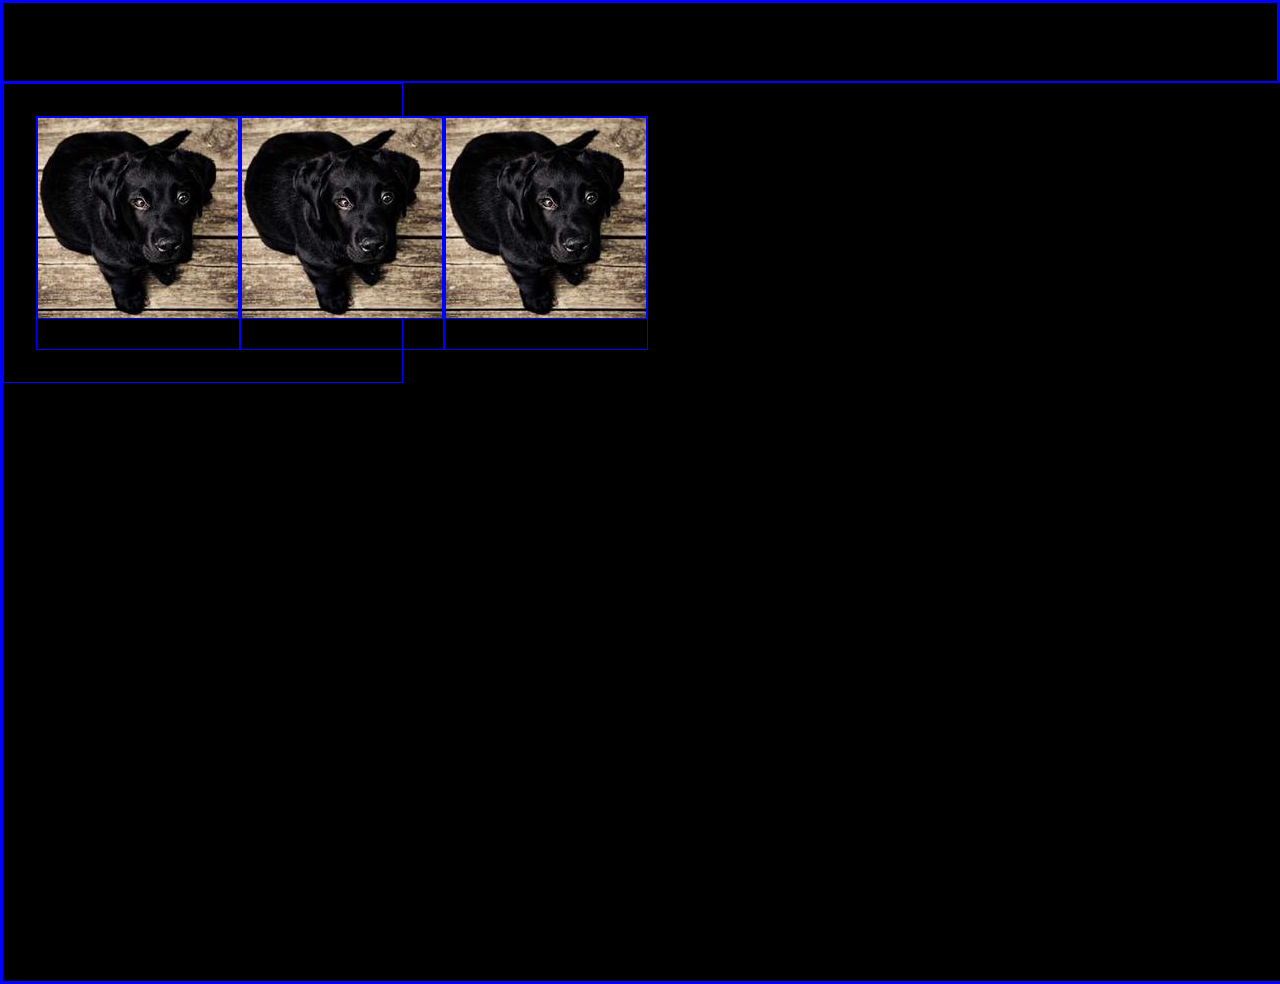
==== inde.html @ 1aa5547b "impostazione-progetto" ====
<!DOCTYPE html>
<html lang="en">
<head>
    <meta charset="UTF-8">
    <meta name="viewport" content="width=device-width, initial-scale=1.0">
    <title>Zoom</title>
    <link rel="stylesheet" href="./style.css">
</head>
<body>
    <header>

    </header>
    <main>
        <section class="container-pinco-pallo">
            <div > 
                <img src="./237-200x200.jpg" alt="foto-cagnolino">
            </div>
            <div> 
                <img src="./237-200x200.jpg" alt="foto-cagnolino">
            </div>
            <div> 
                <img src="./237-200x200.jpg" alt="foto-cagnolino">
            </div>
        </section>
    </main>
</body>
</html>
---- style.css ----
/* RESET */
*{
margin:0;
padding:0;
box-sizing: border-box;
border: 1px solid blue;
}
header{
    height: 80px;
    background-color: #000000;
}
main{
    height: 100vh;
    width: 100vw;
    background-color: #000000;
}
.container-pinco-pallo{
    height: 300px;
    width: 400px;
    display: flex;
    justify-content: flex-start;
    padding: 2rem 2rem;
}
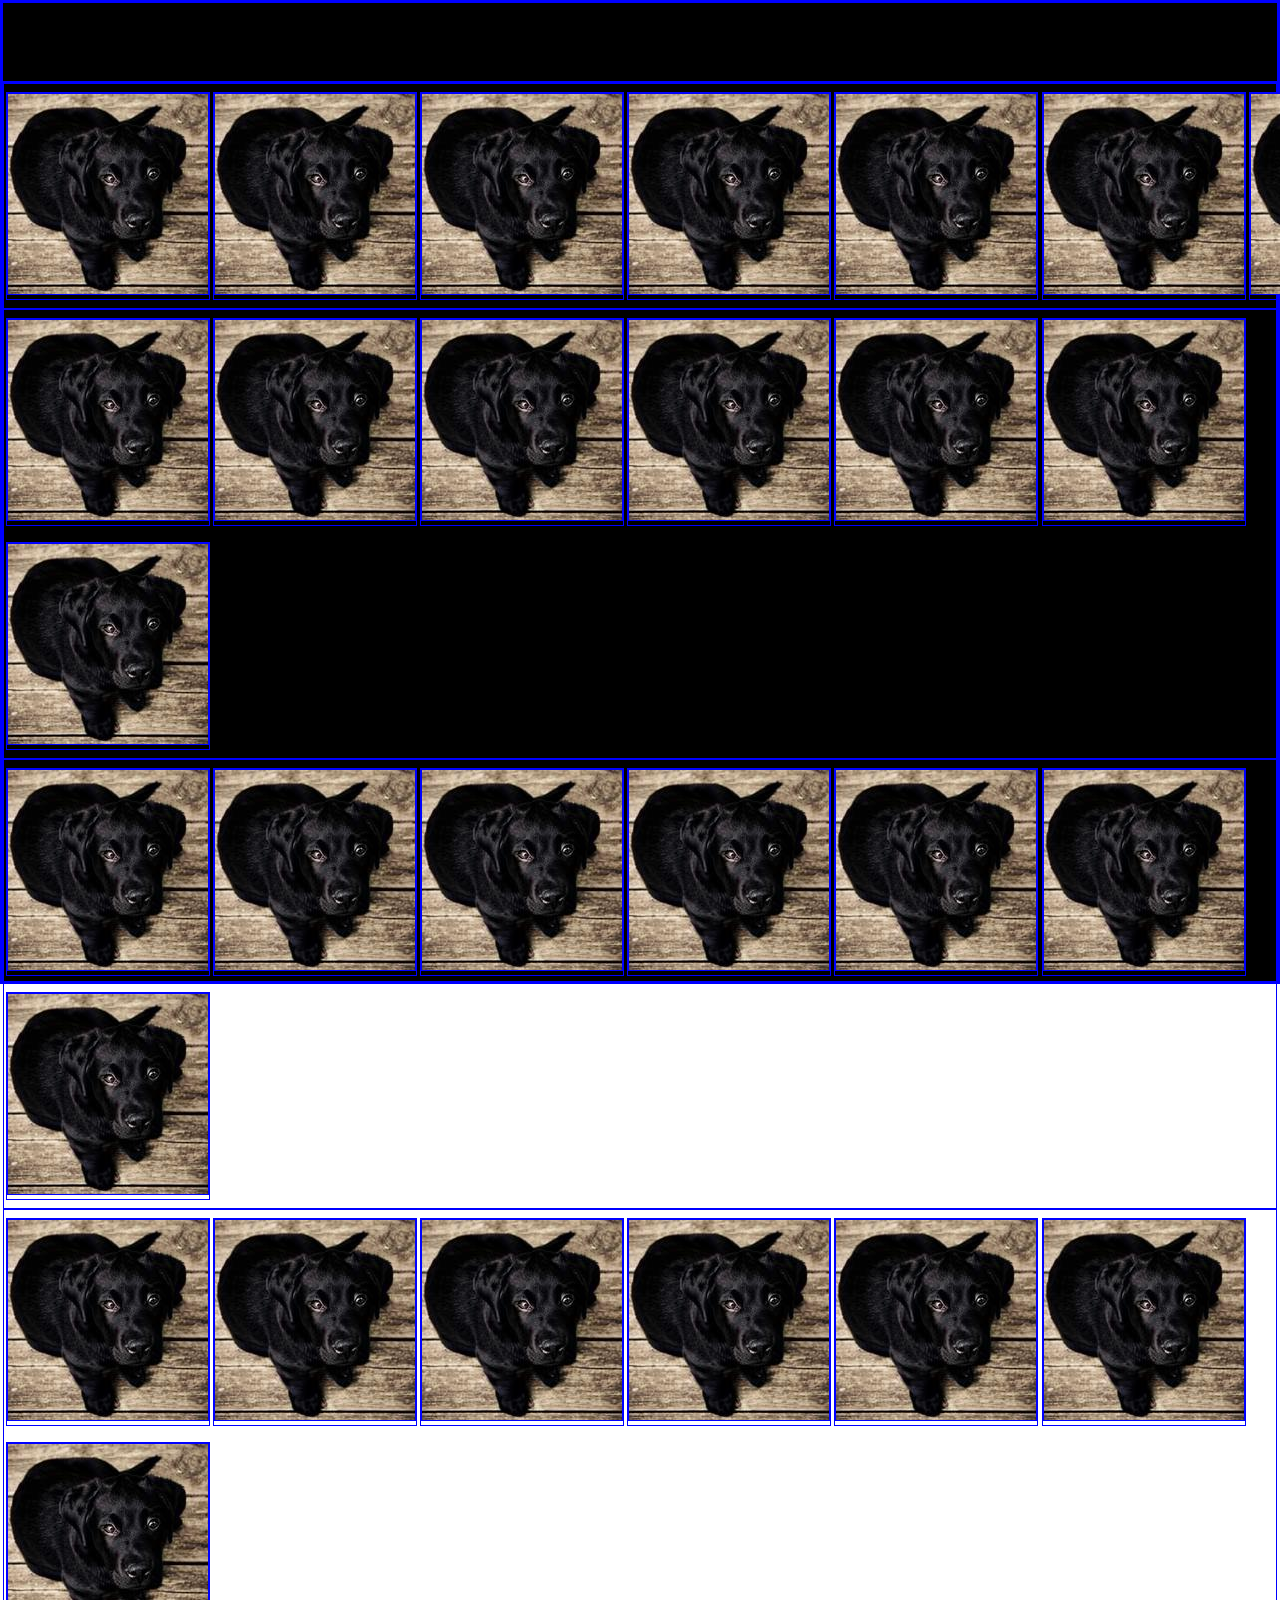
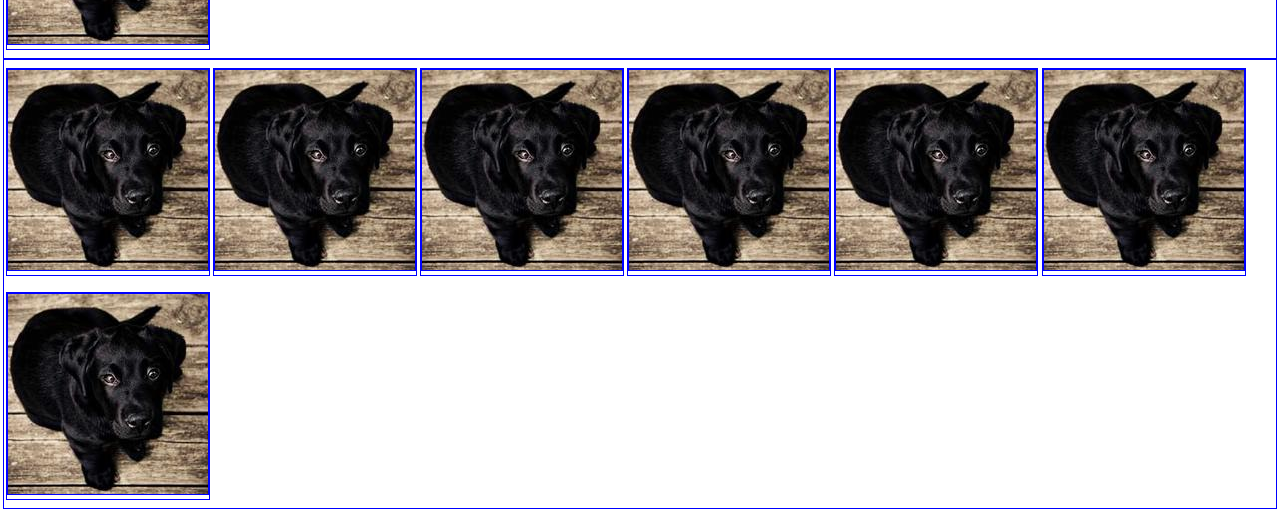
==== commit 50b2cd35: "impostazione-layout" ====
--- a/inde.html
+++ b/inde.html
@@ -11,6 +11,7 @@
 
     </header>
     <main>
+        <!-- PRIMO CONTAINER FLEX -->
         <section class="container-pinco-pallo">
             <div > 
                 <img src="./237-200x200.jpg" alt="foto-cagnolino">
@@ -21,6 +22,114 @@
             <div> 
                 <img src="./237-200x200.jpg" alt="foto-cagnolino">
             </div>
+            <div> 
+                <img src="./237-200x200.jpg" alt="foto-cagnolino">
+            </div>
+            <div> 
+                <img src="./237-200x200.jpg" alt="foto-cagnolino">
+            </div>
+            <div> 
+                <img src="./237-200x200.jpg" alt="foto-cagnolino">
+            </div>
+            <div> 
+                <img src="./237-200x200.jpg" alt="foto-cagnolino">
+            </div>
+        </section>
+        <!-- FLEX WRAP -->
+            <section class="flex-wrap">
+            <div>
+                <img src="./237-200x200.jpg" alt="foto-cagnolino">
+            </div>
+            <div>
+                <img src="./237-200x200.jpg" alt="foto-cagnolino">
+            </div>
+            <div>
+                <img src="./237-200x200.jpg" alt="foto-cagnolino">
+            </div>
+            <div>
+                <img src="./237-200x200.jpg" alt="foto-cagnolino">
+            </div>
+            <div>
+                <img src="./237-200x200.jpg" alt="foto-cagnolino">
+            </div>
+            <div>
+                <img src="./237-200x200.jpg" alt="foto-cagnolino">
+            </div>
+            <div>
+                <img src="./237-200x200.jpg" alt="foto-cagnolino">
+            </div>
+        </section>
+        <!-- FLEX WRAP -->
+        <section class="flex-wrap">
+            <div>
+                <img src="./237-200x200.jpg" alt="foto-cagnolino">
+            </div>
+            <div>
+                <img src="./237-200x200.jpg" alt="foto-cagnolino">
+            </div>
+            <div>
+                <img src="./237-200x200.jpg" alt="foto-cagnolino">
+            </div>
+            <div>
+                <img src="./237-200x200.jpg" alt="foto-cagnolino">
+            </div>
+            <div>
+                <img src="./237-200x200.jpg" alt="foto-cagnolino">
+            </div>
+            <div>
+                <img src="./237-200x200.jpg" alt="foto-cagnolino">
+            </div>
+            <div>
+                <img src="./237-200x200.jpg" alt="foto-cagnolino">
+            </div>
+        </section>
+         <!-- FLEX WRAP -->
+         <section class="flex-wrap">
+            <div>
+                <img src="./237-200x200.jpg" alt="foto-cagnolino">
+            </div>
+            <div>
+                <img src="./237-200x200.jpg" alt="foto-cagnolino">
+            </div>
+            <div>
+                <img src="./237-200x200.jpg" alt="foto-cagnolino">
+            </div>
+            <div>
+                <img src="./237-200x200.jpg" alt="foto-cagnolino">
+            </div>
+            <div>
+                <img src="./237-200x200.jpg" alt="foto-cagnolino">
+            </div>
+            <div>
+                <img src="./237-200x200.jpg" alt="foto-cagnolino">
+            </div>
+            <div>
+                <img src="./237-200x200.jpg" alt="foto-cagnolino">
+            </div>
+        </section>
+        <!-- FLEX WRAP -->
+        <section class="flex-wrap">
+            <div>
+                <img src="./237-200x200.jpg" alt="foto-cagnolino">
+            </div>
+            <div>
+                <img src="./237-200x200.jpg" alt="foto-cagnolino">
+            </div>
+            <div>
+                <img src="./237-200x200.jpg" alt="foto-cagnolino">
+            </div>
+            <div>
+                <img src="./237-200x200.jpg" alt="foto-cagnolino">
+            </div>
+            <div>
+                <img src="./237-200x200.jpg" alt="foto-cagnolino">
+            </div>
+            <div>
+                <img src="./237-200x200.jpg" alt="foto-cagnolino">
+            </div>
+            <div>
+                <img src="./237-200x200.jpg" alt="foto-cagnolino">
+            </div>
         </section>
     </main>
 </body>
--- a/style.css
+++ b/style.css
@@ -5,20 +5,27 @@
 box-sizing: border-box;
 border: 1px solid blue;
 }
+
 header{
     height: 80px;
     background-color: #000000;
 }
 main{
     height: 100vh;
-    width: 100vw;
     background-color: #000000;
 }
 .container-pinco-pallo{
-    height: 300px;
-    width: 400px;
+    /* height: 300px;
+    width: 400px; */
     display: flex;
     justify-content: flex-start;
-    padding: 2rem 2rem;
+}
+div{
+    margin: .5rem .1rem;
+    
+}
+.flex-wrap{
+    display: flex;
+    flex-wrap: wrap;
 }
 
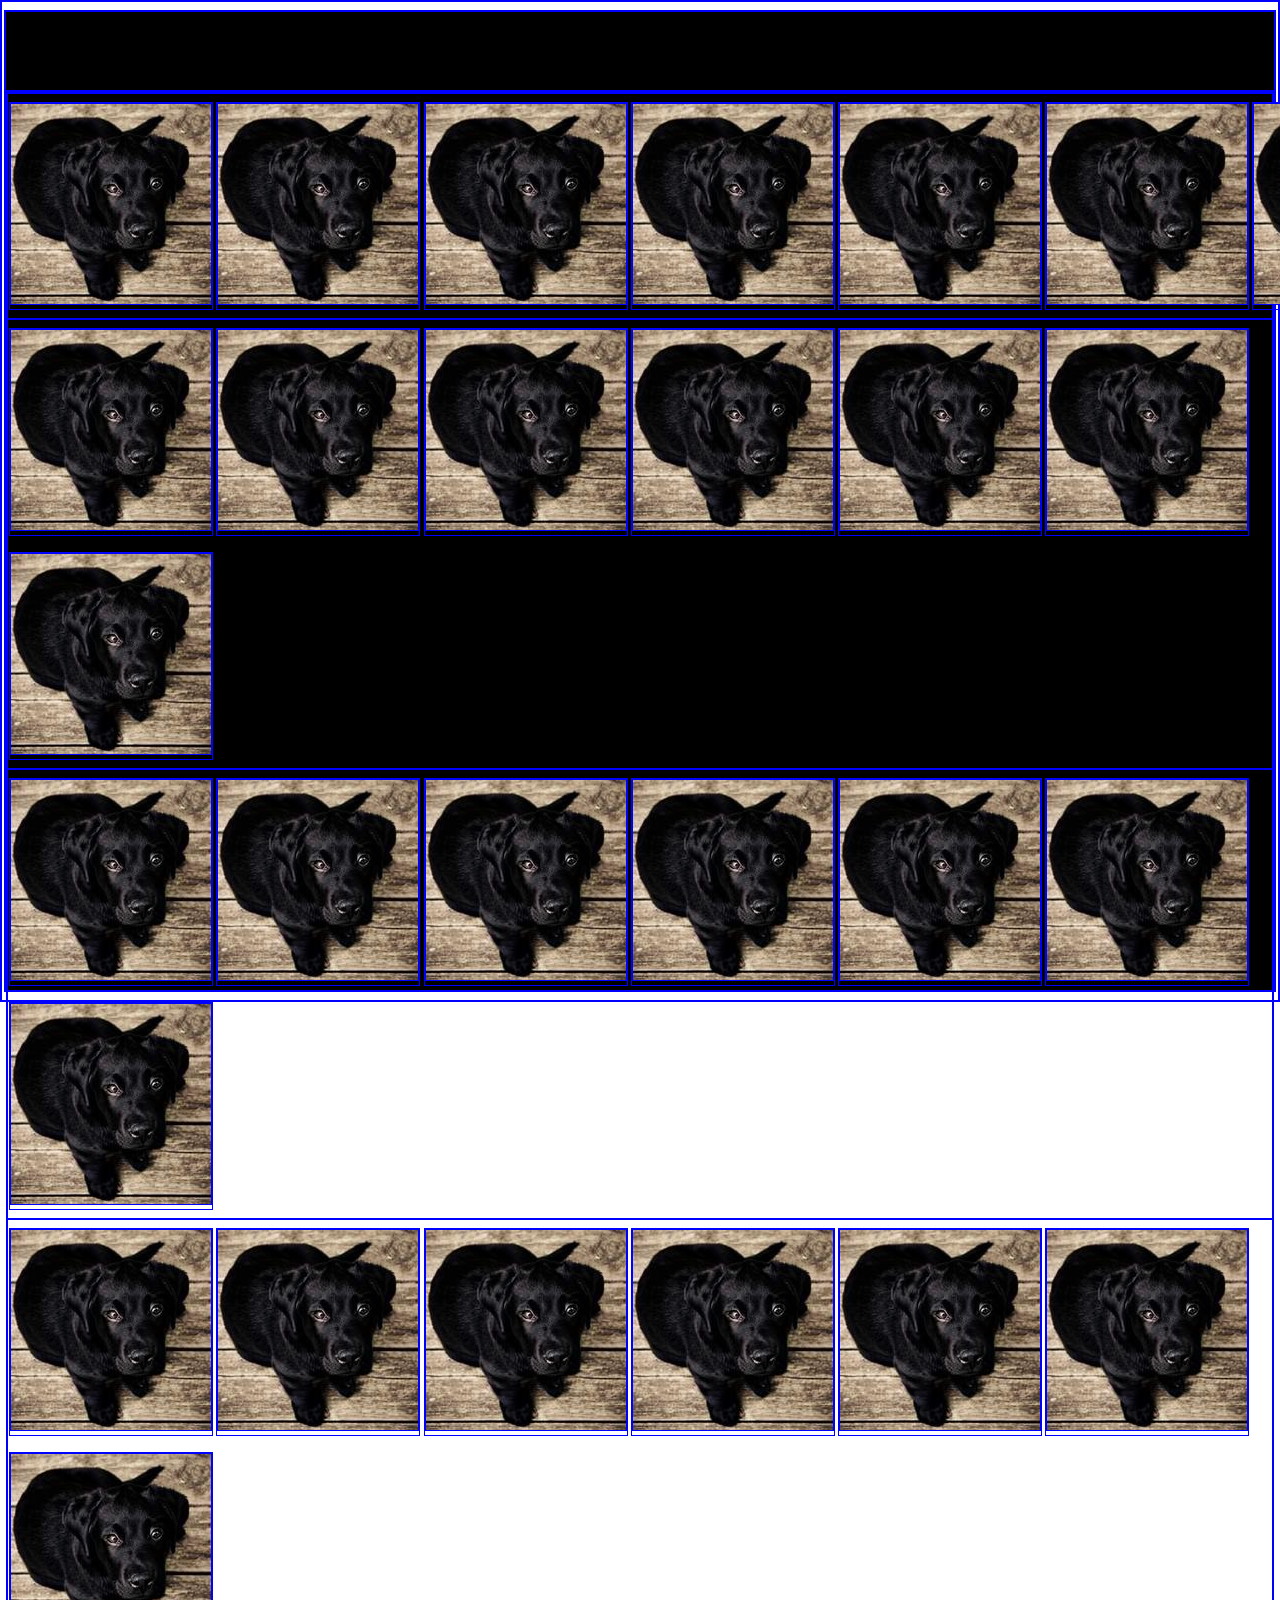
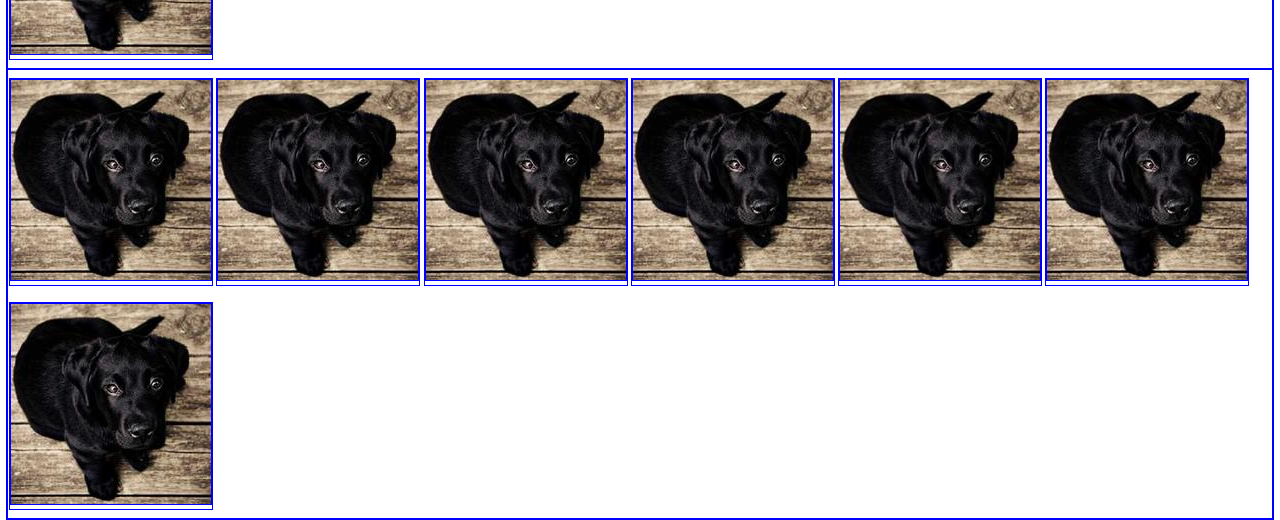
==== commit aa308f10: "prova-layout-2" ====
--- a/inde.html
+++ b/inde.html
@@ -7,12 +7,14 @@
     <link rel="stylesheet" href="./style.css">
 </head>
 <body>
+    <div class="max-width">
     <header>
 
     </header>
     <main>
         <!-- PRIMO CONTAINER FLEX -->
-        <section class="container-pinco-pallo">
+        <section class="big-container">
+        <section class="container-flex">
             <div > 
                 <img src="./237-200x200.jpg" alt="foto-cagnolino">
             </div>
@@ -131,6 +133,8 @@
                 <img src="./237-200x200.jpg" alt="foto-cagnolino">
             </div>
         </section>
+    </section>
     </main>
+</div>
 </body>
 </html>--- a/style.css
+++ b/style.css
@@ -14,7 +14,7 @@
     height: 100vh;
     background-color: #000000;
 }
-.container-pinco-pallo{
+.container-flex{
     /* height: 300px;
     width: 400px; */
     display: flex;
@@ -28,4 +28,10 @@
     display: flex;
     flex-wrap: wrap;
 }
+.max-width{
+    max-width: 1700px;
+}
+.big-container{
+    margin: 0 auto;
+}
 
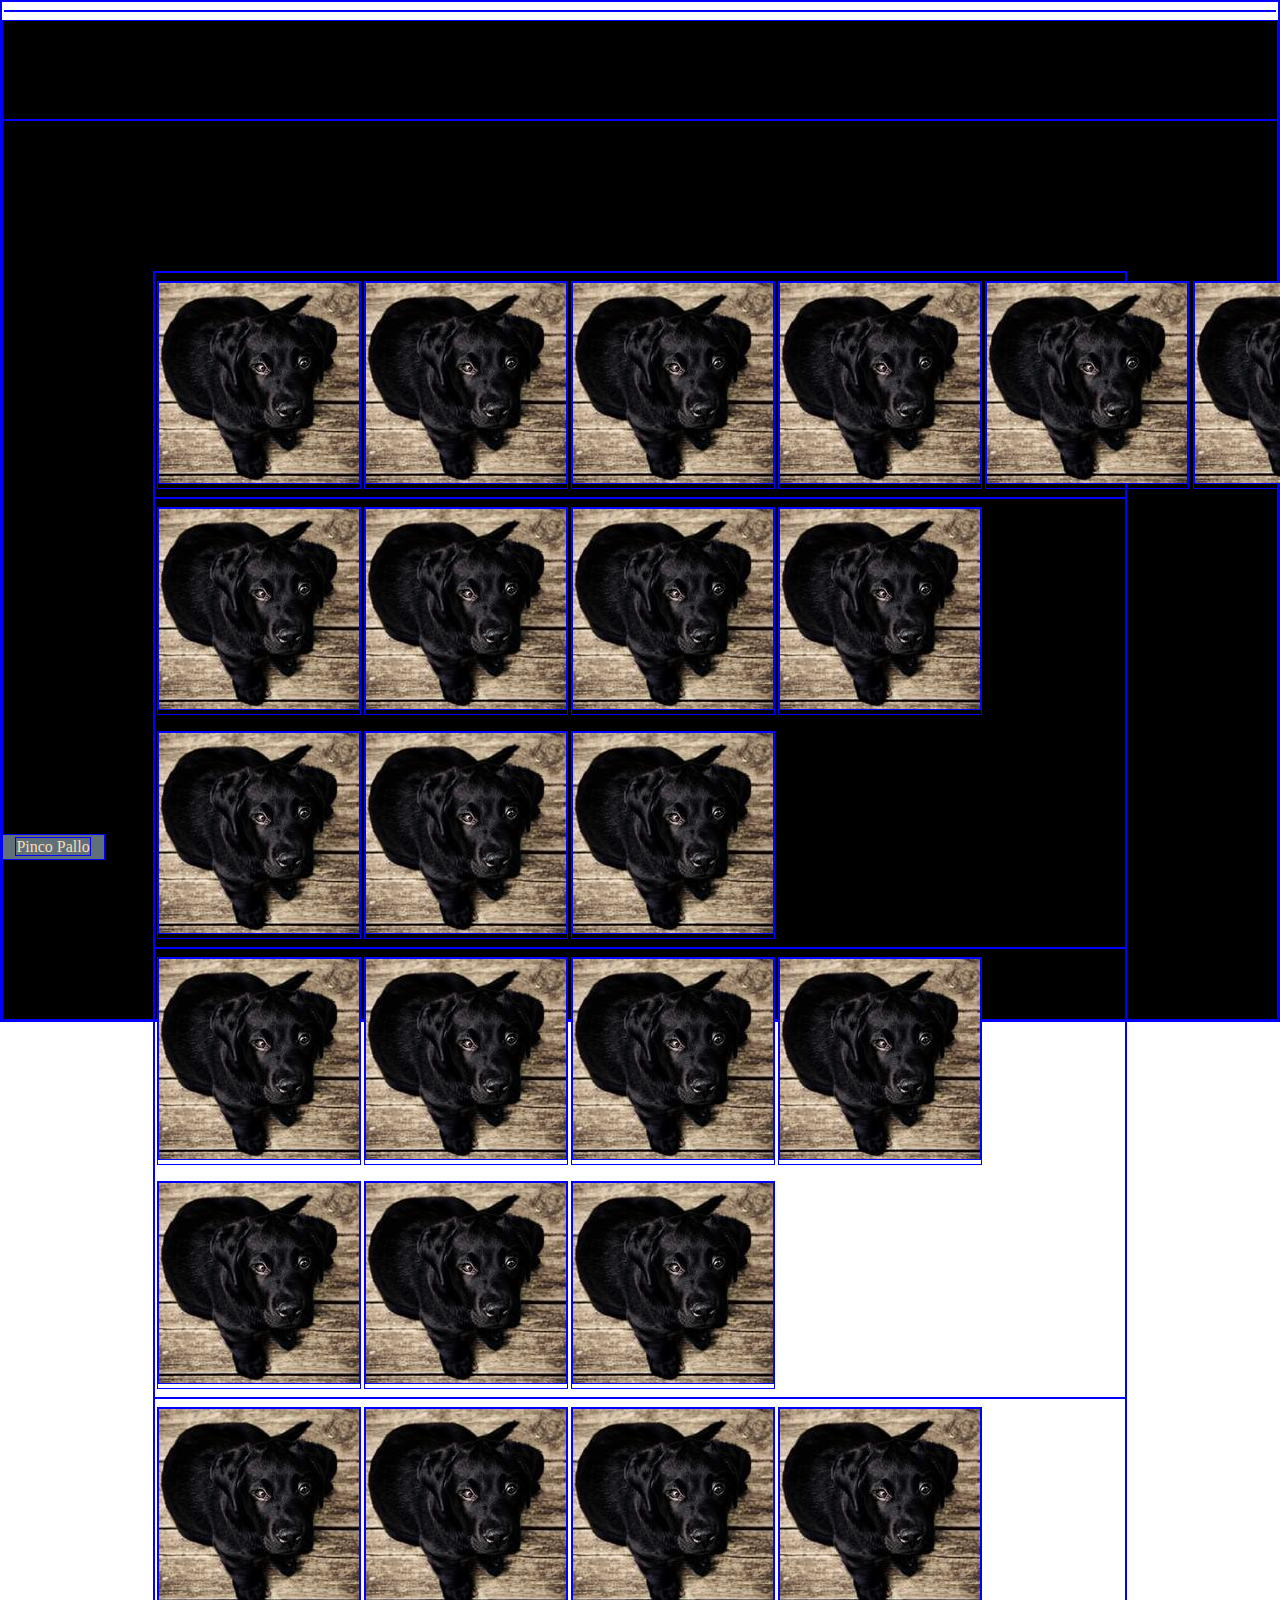
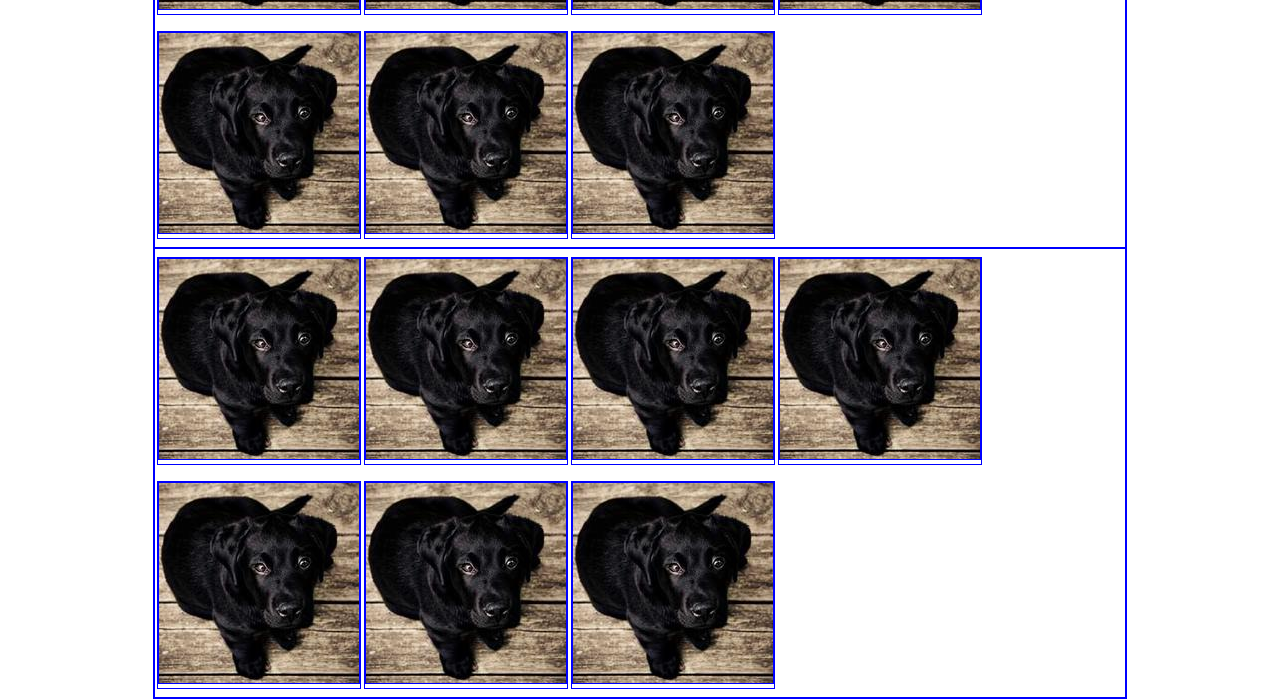
==== commit 7bba757c: "position-absolute" ====
--- a/inde.html
+++ b/inde.html
@@ -7,7 +7,7 @@
     <link rel="stylesheet" href="./style.css">
 </head>
 <body>
-    <div class="max-width">
+    <div class="max-width"></div>
     <header>
 
     </header>
@@ -17,6 +17,9 @@
         <section class="container-flex">
             <div > 
                 <img src="./237-200x200.jpg" alt="foto-cagnolino">
+                <div class="nome-utente">
+                    <spanp>Pinco Pallo</span>
+                </div>
             </div>
             <div> 
                 <img src="./237-200x200.jpg" alt="foto-cagnolino">
--- a/style.css
+++ b/style.css
@@ -7,7 +7,7 @@
 }
 
 header{
-    height: 80px;
+    height: 100px;
     background-color: #000000;
 }
 main{
@@ -22,7 +22,6 @@
 }
 div{
     margin: .5rem .1rem;
-    
 }
 .flex-wrap{
     display: flex;
@@ -32,6 +31,14 @@
     max-width: 1700px;
 }
 .big-container{
-    margin: 0 auto;
+    margin: 150px;
+}
+.nome-utente{
+    color: wheat;
+    background-color: #616F79;
+    padding: .2rem .8rem;
+    position: absolute;
+    bottom: 2rem;
+    left: 0;
 }
 
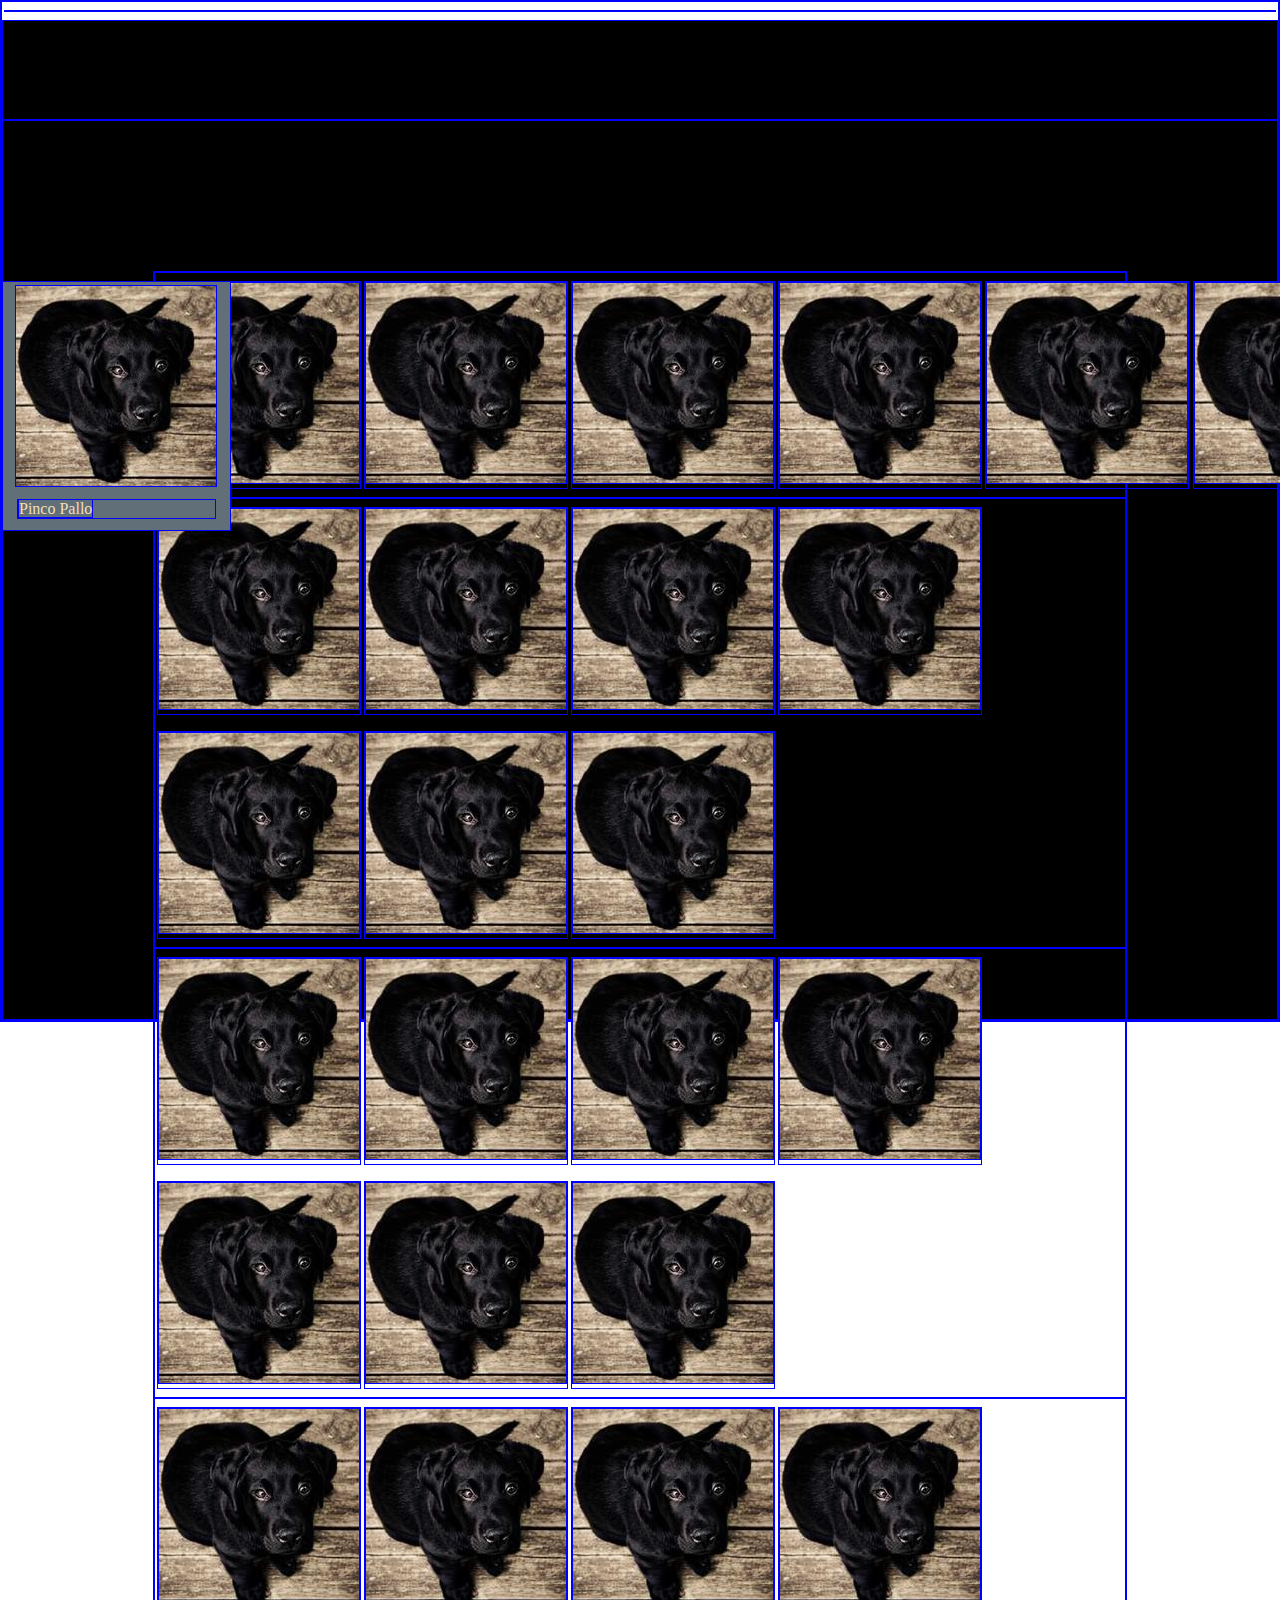
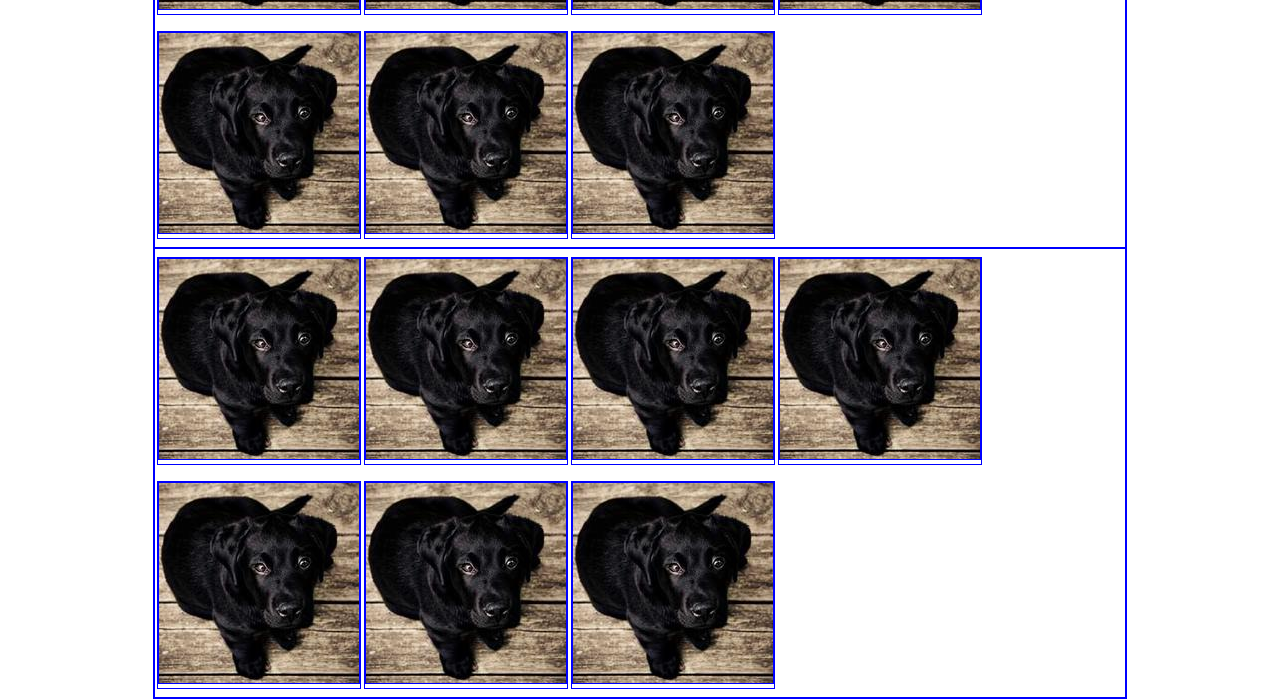
==== commit 79d7bd5a: "problema-position-absolute" ====
--- a/inde.html
+++ b/inde.html
@@ -15,9 +15,9 @@
         <!-- PRIMO CONTAINER FLEX -->
         <section class="big-container">
         <section class="container-flex">
-            <div > 
+            <div class="nome-utente"> 
                 <img src="./237-200x200.jpg" alt="foto-cagnolino">
-                <div class="nome-utente">
+                <div>
                     <spanp>Pinco Pallo</span>
                 </div>
             </div>
--- a/style.css
+++ b/style.css
@@ -38,7 +38,7 @@
     background-color: #616F79;
     padding: .2rem .8rem;
     position: absolute;
-    bottom: 2rem;
+    
     left: 0;
 }
 
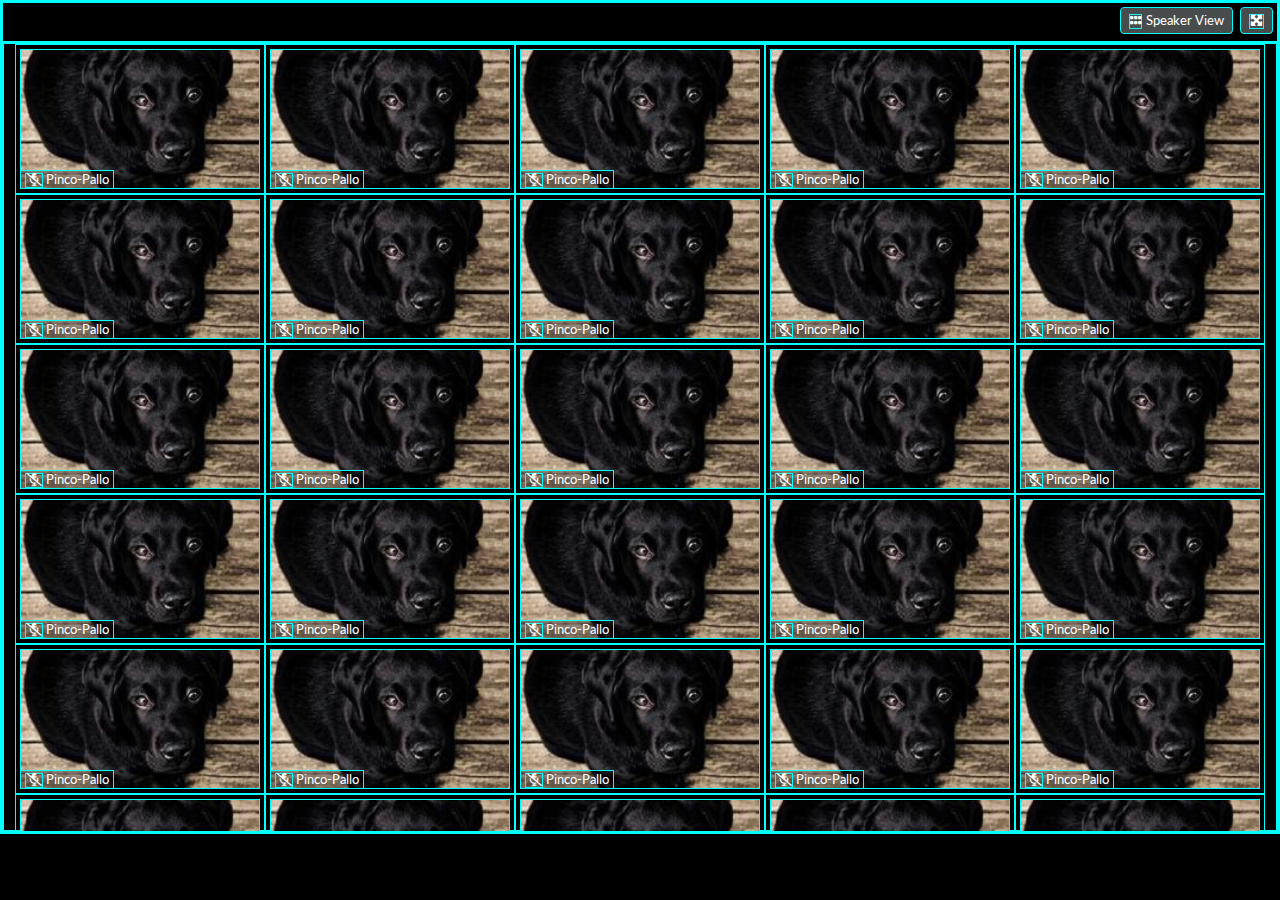
==== commit b7a36615: "progetto-finale" ====
--- a/inde.html
+++ b/inde.html
@@ -4,140 +4,163 @@
     <meta charset="UTF-8">
     <meta name="viewport" content="width=device-width, initial-scale=1.0">
     <title>Zoom</title>
+    <!-- fONTAWESOME -->
+    <link rel="stylesheet" href="https://cdnjs.cloudflare.com/ajax/libs/font-awesome/6.4.2/css/all.min.css">
+
+    <!-- GOOGLE FONTS -->
+    <link rel="preconnect" href="https://fonts.googleapis.com">
+    <link rel="preconnect" href="https://fonts.gstatic.com" crossorigin>
+    <link href="https://fonts.googleapis.com/css2?family=Lato:ital,wght@0,300;0,400;1,700;1,900&display=swap" rel="stylesheet">
     <link rel="stylesheet" href="./style.css">
 </head>
 <body>
-    <div class="max-width"></div>
-    <header>
-
-    </header>
+    <div id="banner">
+        <span><i class="fa-solid fa-grip"></i>Speaker View</span>
+        <span><i class="fa-solid fa-maximize"></i></span>
+    </div>
     <main>
-        <!-- PRIMO CONTAINER FLEX -->
-        <section class="big-container">
-        <section class="container-flex">
-            <div class="nome-utente"> 
-                <img src="./237-200x200.jpg" alt="foto-cagnolino">
-                <div>
-                    <spanp>Pinco Pallo</span>
-                </div>
-            </div>
-            <div> 
-                <img src="./237-200x200.jpg" alt="foto-cagnolino">
-            </div>
-            <div> 
-                <img src="./237-200x200.jpg" alt="foto-cagnolino">
-            </div>
-            <div> 
-                <img src="./237-200x200.jpg" alt="foto-cagnolino">
-            </div>
-            <div> 
-                <img src="./237-200x200.jpg" alt="foto-cagnolino">
-            </div>
-            <div> 
-                <img src="./237-200x200.jpg" alt="foto-cagnolino">
-            </div>
-            <div> 
-                <img src="./237-200x200.jpg" alt="foto-cagnolino">
-            </div>
+        <section class="gallery flex-centered">
+            <article class="partecipant">
+                <img class="user-image" src="./237-200x200.jpg"  alt="foto-cagnolino">
+                <span class="user-id"><i class="fa-solid fa-microphone-lines-slash"></i> Pinco-Pallo</span>
+            </article>
+            <article class="partecipant">
+                <img class="user-image" src="./237-200x200.jpg"  alt="foto-cagnolino">
+                <span class="user-id"><i class="fa-solid fa-microphone-lines-slash"></i> Pinco-Pallo</span>
+            </article>
+            <article class="partecipant">
+                <img class="user-image" src="./237-200x200.jpg"  alt="foto-cagnolino">
+                <span class="user-id"><i class="fa-solid fa-microphone-lines-slash"></i> Pinco-Pallo</span>
+            </article>
+            <article class="partecipant">
+                <img class="user-image" src="./237-200x200.jpg"  alt="foto-cagnolino">
+                <span class="user-id"><i class="fa-solid fa-microphone-lines-slash"></i> Pinco-Pallo</span>
+            </article>
+            <article class="partecipant">
+                <img class="user-image" src="./237-200x200.jpg"  alt="foto-cagnolino">
+                <span class="user-id"><i class="fa-solid fa-microphone-lines-slash"></i> Pinco-Pallo</span>
+            </article>
+            <article class="partecipant">
+                <img class="user-image" src="./237-200x200.jpg"  alt="foto-cagnolino">
+                <span class="user-id"><i class="fa-solid fa-microphone-lines-slash"></i> Pinco-Pallo</span>
+            </article>
+            <article class="partecipant">
+                <img class="user-image" src="./237-200x200.jpg"  alt="foto-cagnolino">
+                <span class="user-id"><i class="fa-solid fa-microphone-lines-slash"></i> Pinco-Pallo</span>
+            </article>
+            <article class="partecipant">
+                <img class="user-image" src="./237-200x200.jpg"  alt="foto-cagnolino">
+                <span class="user-id"><i class="fa-solid fa-microphone-lines-slash"></i> Pinco-Pallo</span>
+            </article>
+            <article class="partecipant">
+                <img class="user-image" src="./237-200x200.jpg"  alt="foto-cagnolino">
+                <span class="user-id"><i class="fa-solid fa-microphone-lines-slash"></i> Pinco-Pallo</span>
+            </article>
+            <article class="partecipant">
+                <img class="user-image" src="./237-200x200.jpg"  alt="foto-cagnolino">
+                <span class="user-id"><i class="fa-solid fa-microphone-lines-slash"></i> Pinco-Pallo</span>
+            </article>
+            <article class="partecipant">
+                <img class="user-image" src="./237-200x200.jpg"  alt="foto-cagnolino">
+                <span class="user-id"><i class="fa-solid fa-microphone-lines-slash"></i> Pinco-Pallo</span>
+            </article>
+            <article class="partecipant">
+                <img class="user-image" src="./237-200x200.jpg"  alt="foto-cagnolino">
+                <span class="user-id"><i class="fa-solid fa-microphone-lines-slash"></i> Pinco-Pallo</span>
+            </article>
+            <article class="partecipant">
+                <img class="user-image" src="./237-200x200.jpg"  alt="foto-cagnolino">
+                <span class="user-id"><i class="fa-solid fa-microphone-lines-slash"></i> Pinco-Pallo</span>
+            </article>
+            <article class="partecipant">
+                <img class="user-image" src="./237-200x200.jpg"  alt="foto-cagnolino">
+                <span class="user-id"><i class="fa-solid fa-microphone-lines-slash"></i> Pinco-Pallo</span>
+            </article>
+            <article class="partecipant">
+                <img class="user-image" src="./237-200x200.jpg"  alt="foto-cagnolino">
+                <span class="user-id"><i class="fa-solid fa-microphone-lines-slash"></i> Pinco-Pallo</span>
+            </article>
+            <article class="partecipant">
+                <img class="user-image" src="./237-200x200.jpg"  alt="foto-cagnolino">
+                <span class="user-id"><i class="fa-solid fa-microphone-lines-slash"></i> Pinco-Pallo</span>
+            </article>
+            <article class="partecipant">
+                <img class="user-image" src="./237-200x200.jpg"  alt="foto-cagnolino">
+                <span class="user-id"><i class="fa-solid fa-microphone-lines-slash"></i> Pinco-Pallo</span>
+            </article>
+            <article class="partecipant">
+                <img class="user-image" src="./237-200x200.jpg"  alt="foto-cagnolino">
+                <span class="user-id"><i class="fa-solid fa-microphone-lines-slash"></i> Pinco-Pallo</span>
+            </article>
+            <article class="partecipant">
+                <img class="user-image" src="./237-200x200.jpg"  alt="foto-cagnolino">
+                <span class="user-id"><i class="fa-solid fa-microphone-lines-slash"></i> Pinco-Pallo</span>
+            </article>
+            <article class="partecipant">
+                <img class="user-image" src="./237-200x200.jpg"  alt="foto-cagnolino">
+                <span class="user-id"><i class="fa-solid fa-microphone-lines-slash"></i> Pinco-Pallo</span>
+            </article>
+            <article class="partecipant">
+                <img class="user-image" src="./237-200x200.jpg"  alt="foto-cagnolino">
+                <span class="user-id"><i class="fa-solid fa-microphone-lines-slash"></i> Pinco-Pallo</span>
+            </article>
+            <article class="partecipant">
+                <img class="user-image" src="./237-200x200.jpg"  alt="foto-cagnolino">
+                <span class="user-id"><i class="fa-solid fa-microphone-lines-slash"></i> Pinco-Pallo</span>
+            </article>
+            <article class="partecipant">
+                <img class="user-image" src="./237-200x200.jpg"  alt="foto-cagnolino">
+                <span class="user-id"><i class="fa-solid fa-microphone-lines-slash"></i> Pinco-Pallo</span>
+            </article>
+            <article class="partecipant">
+                <img class="user-image" src="./237-200x200.jpg"  alt="foto-cagnolino">
+                <span class="user-id"><i class="fa-solid fa-microphone-lines-slash"></i> Pinco-Pallo</span>
+            </article>
+            <article class="partecipant">
+                <img class="user-image" src="./237-200x200.jpg"  alt="foto-cagnolino">
+                <span class="user-id"><i class="fa-solid fa-microphone-lines-slash"></i> Pinco-Pallo</span>
+            </article>
+            <article class="partecipant">
+                <img class="user-image" src="./237-200x200.jpg"  alt="foto-cagnolino">
+                <span class="user-id"><i class="fa-solid fa-microphone-lines-slash"></i> Pinco-Pallo</span>
+            </article>
+            <article class="partecipant">
+                <img class="user-image" src="./237-200x200.jpg"  alt="foto-cagnolino">
+                <span class="user-id"><i class="fa-solid fa-microphone-lines-slash"></i> Pinco-Pallo</span>
+            </article>
+            <article class="partecipant">
+                <img class="user-image" src="./237-200x200.jpg"  alt="foto-cagnolino">
+                <span class="user-id"><i class="fa-solid fa-microphone-lines-slash"></i> Pinco-Pallo</span>
+            </article>
+            <article class="partecipant">
+                <img class="user-image" src="./237-200x200.jpg"  alt="foto-cagnolino">
+                <span class="user-id"><i class="fa-solid fa-microphone-lines-slash"></i> Pinco-Pallo</span>
+            </article>
+            <article class="partecipant">
+                <img class="user-image" src="./237-200x200.jpg"  alt="foto-cagnolino">
+                <span class="user-id"><i class="fa-solid fa-microphone-lines-slash"></i> Pinco-Pallo</span>
+            </article>
+            <article class="partecipant">
+                <img class="user-image" src="./237-200x200.jpg"  alt="foto-cagnolino">
+                <span class="user-id"><i class="fa-solid fa-microphone-lines-slash"></i> Pinco-Pallo</span>
+            </article>
+            <article class="partecipant">
+                <img class="user-image" src="./237-200x200.jpg"  alt="foto-cagnolino">
+                <span class="user-id"><i class="fa-solid fa-microphone-lines-slash"></i> Pinco-Pallo</span>
+            </article>
+            <article class="partecipant">
+                <img class="user-image" src="./237-200x200.jpg"  alt="foto-cagnolino">
+                <span class="user-id"><i class="fa-solid fa-microphone-lines-slash"></i> Pinco-Pallo</span>
+            </article>
+            <article class="partecipant">
+                <img class="user-image" src="./237-200x200.jpg"  alt="foto-cagnolino">
+                <span class="user-id"><i class="fa-solid fa-microphone-lines-slash"></i> Pinco-Pallo</span>
+            </article>
+            <article class="partecipant">
+                <img class="user-image" src="./237-200x200.jpg"  alt="foto-cagnolino">
+                <span class="user-id"><i class="fa-solid fa-microphone-lines-slash"></i> Pinco-Pallo</span>
+            </article>
         </section>
-        <!-- FLEX WRAP -->
-            <section class="flex-wrap">
-            <div>
-                <img src="./237-200x200.jpg" alt="foto-cagnolino">
-            </div>
-            <div>
-                <img src="./237-200x200.jpg" alt="foto-cagnolino">
-            </div>
-            <div>
-                <img src="./237-200x200.jpg" alt="foto-cagnolino">
-            </div>
-            <div>
-                <img src="./237-200x200.jpg" alt="foto-cagnolino">
-            </div>
-            <div>
-                <img src="./237-200x200.jpg" alt="foto-cagnolino">
-            </div>
-            <div>
-                <img src="./237-200x200.jpg" alt="foto-cagnolino">
-            </div>
-            <div>
-                <img src="./237-200x200.jpg" alt="foto-cagnolino">
-            </div>
-        </section>
-        <!-- FLEX WRAP -->
-        <section class="flex-wrap">
-            <div>
-                <img src="./237-200x200.jpg" alt="foto-cagnolino">
-            </div>
-            <div>
-                <img src="./237-200x200.jpg" alt="foto-cagnolino">
-            </div>
-            <div>
-                <img src="./237-200x200.jpg" alt="foto-cagnolino">
-            </div>
-            <div>
-                <img src="./237-200x200.jpg" alt="foto-cagnolino">
-            </div>
-            <div>
-                <img src="./237-200x200.jpg" alt="foto-cagnolino">
-            </div>
-            <div>
-                <img src="./237-200x200.jpg" alt="foto-cagnolino">
-            </div>
-            <div>
-                <img src="./237-200x200.jpg" alt="foto-cagnolino">
-            </div>
-        </section>
-         <!-- FLEX WRAP -->
-         <section class="flex-wrap">
-            <div>
-                <img src="./237-200x200.jpg" alt="foto-cagnolino">
-            </div>
-            <div>
-                <img src="./237-200x200.jpg" alt="foto-cagnolino">
-            </div>
-            <div>
-                <img src="./237-200x200.jpg" alt="foto-cagnolino">
-            </div>
-            <div>
-                <img src="./237-200x200.jpg" alt="foto-cagnolino">
-            </div>
-            <div>
-                <img src="./237-200x200.jpg" alt="foto-cagnolino">
-            </div>
-            <div>
-                <img src="./237-200x200.jpg" alt="foto-cagnolino">
-            </div>
-            <div>
-                <img src="./237-200x200.jpg" alt="foto-cagnolino">
-            </div>
-        </section>
-        <!-- FLEX WRAP -->
-        <section class="flex-wrap">
-            <div>
-                <img src="./237-200x200.jpg" alt="foto-cagnolino">
-            </div>
-            <div>
-                <img src="./237-200x200.jpg" alt="foto-cagnolino">
-            </div>
-            <div>
-                <img src="./237-200x200.jpg" alt="foto-cagnolino">
-            </div>
-            <div>
-                <img src="./237-200x200.jpg" alt="foto-cagnolino">
-            </div>
-            <div>
-                <img src="./237-200x200.jpg" alt="foto-cagnolino">
-            </div>
-            <div>
-                <img src="./237-200x200.jpg" alt="foto-cagnolino">
-            </div>
-            <div>
-                <img src="./237-200x200.jpg" alt="foto-cagnolino">
-            </div>
-        </section>
-    </section>
     </main>
-</div>
 </body>
 </html>--- a/style.css
+++ b/style.css
@@ -1,44 +1,72 @@
 /* RESET */
 *{
-margin:0;
-padding:0;
-box-sizing: border-box;
-border: 1px solid blue;
+    margin: 0;
+    padding: 0;
+    box-sizing: border-box;
+    Border: 1px solid aqua;
 }
 
-header{
-    height: 100px;
-    background-color: #000000;
+body{
+    font-family: 'Lato', sans-serif;
+    color: white;
+    background-color: black;
+    font-size: .8rem;
+    max-width: 1800px;
 }
-main{
-    height: 100vh;
-    background-color: #000000;
-}
-.container-flex{
-    /* height: 300px;
-    width: 400px; */
-    display: flex;
-    justify-content: flex-start;
-}
-div{
-    margin: .5rem .1rem;
-}
-.flex-wrap{
+
+.flex-centered{
     display: flex;
     flex-wrap: wrap;
-}
-.max-width{
-    max-width: 1700px;
-}
-.big-container{
-    margin: 150px;
-}
-.nome-utente{
-    color: wheat;
-    background-color: #616F79;
-    padding: .2rem .8rem;
-    position: absolute;
-    
-    left: 0;
+    justify-content: center;
+    align-items: center;
 }
 
+main{
+    height: calc(100vh - 110px);
+    overflow-y: auto;
+}
+
+main section.gallery{
+    height: 100%;
+}
+
+article{
+    width: 250px;
+    height: 150px;
+    position: relative;
+    padding: .25rem;
+}
+
+
+article img.user-image{
+    height: 100%;
+    width: 100%;
+    object-fit: cover;
+    object-position: center;
+}
+
+article span.user-id{
+    position: absolute;
+    left: .25rem;
+    bottom: .25rem;
+    background-color: rgba(0, 0, 0, .4);
+    padding: 0 .25rem;
+}
+#banner{
+    height: 40px;
+    text-align: right;
+}
+
+#banner span{
+    display: inline-block;
+    margin-top: .25rem;
+    margin-right: .25rem;
+    border-radius: .25rem;
+    background-color: #494c4c;
+    padding: .25rem .5rem;
+}
+
+#banner i.fa-grip{
+    margin-right: .25rem;
+}
+
